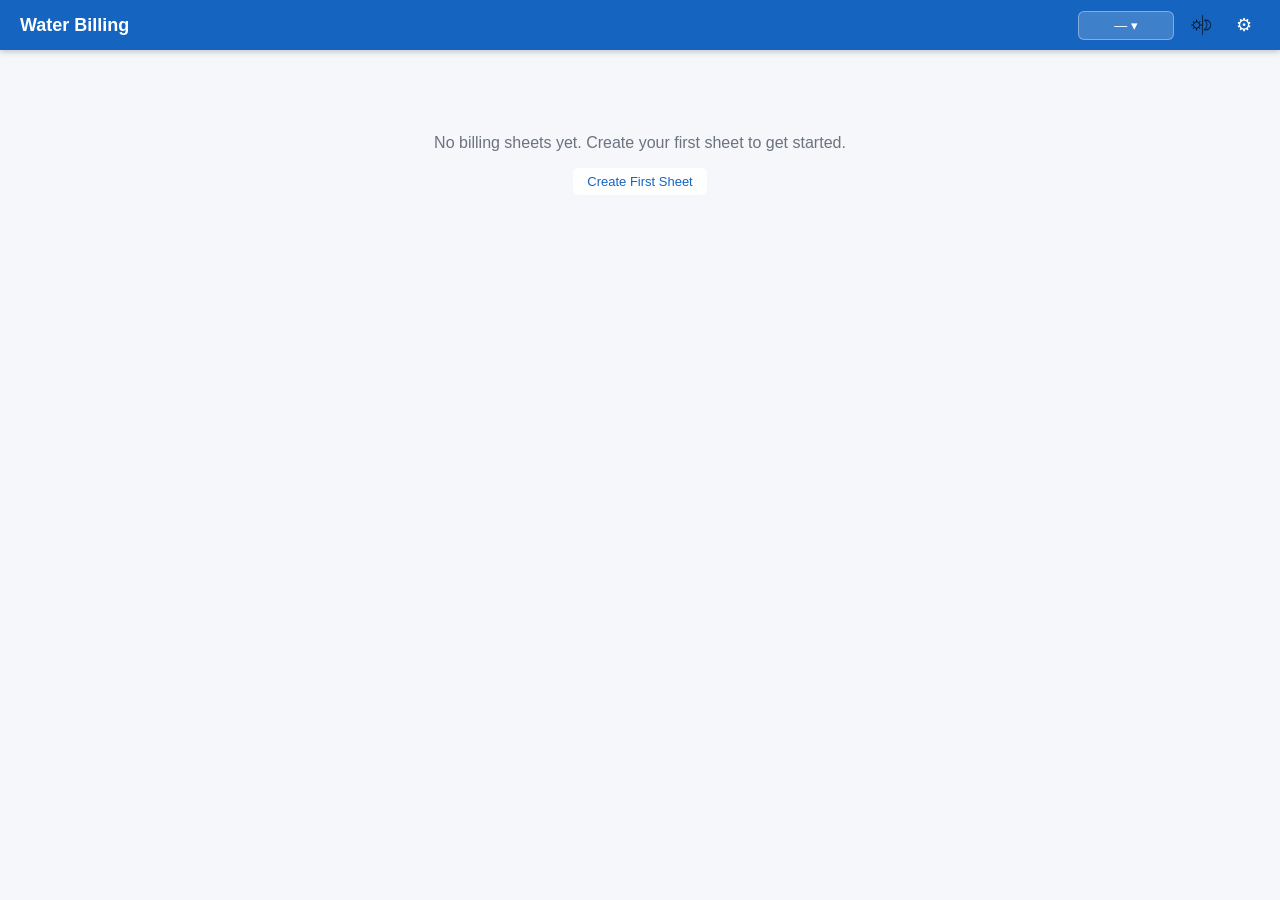
==== index.html @ 3e115691 "Add arrow-button sheet animation with .45s slide Arrow buttons now trigger the same stack-of-papers " ====
<!DOCTYPE html>
<html lang="en">
<head>
  <meta charset="UTF-8">
  <meta name="viewport" content="width=device-width, initial-scale=1.0">
  <meta name="theme-color" content="#1565C0">
  <meta name="description" content="Water meter billing tracker">
  <title>Water Billing</title>
  <link rel="manifest" href="manifest.json">
  <link rel="icon" href="icons/icon.svg" type="image/svg+xml">
  <link rel="stylesheet" href="css/styles.css?v=bdfe032b">
  <script>if(localStorage.getItem('theme')==='dark')document.documentElement.classList.add('dark');</script>
</head>
<body>

  <!-- ── Header ──────────────────────────────────────────────────────────── -->
  <header class="app-header">
    <div class="header-left">
      <h1>Water Billing</h1>
    </div>
    <div class="header-right no-print">
      <div class="period-picker-wrap">
        <button id="btn-period-picker" class="btn btn-secondary period-picker-btn">— ▾</button>
        <div id="period-popover" class="period-popover" hidden>
          <div class="popover-year-nav">
            <button id="popover-prev-year">‹</button>
            <span id="popover-year-label"></span>
            <button id="popover-next-year">›</button>
          </div>
          <div id="popover-month-grid" class="popover-month-grid"></div>
          <button id="btn-new-period" class="btn btn-primary" style="width:100%;margin-top:10px">+ New Sheet</button>
        </div>
      </div>
      <button id="btn-prorate" class="btn btn-secondary" hidden>Prorate</button>
      <button id="btn-print" class="btn btn-secondary" hidden>Print</button>
      <button id="btn-delete-period" class="btn btn-secondary btn-delete-period" hidden title="Delete this billing sheet">Delete Sheet</button>
      <button id="btn-sync" class="btn btn-secondary" hidden title="Sync with GitHub">Sync</button>
      <button id="btn-theme" class="btn btn-icon" aria-label="Toggle dark mode" title="Toggle dark mode"></button>
      <script>
        (function(){
          var dark = localStorage.getItem('theme') === 'dark';
          document.getElementById('btn-theme').innerHTML =
            '<img src="icons/' + (dark ? 'day-night-light' : 'day-night-dark') + '.png" style="height:22px;width:auto;display:block" alt="">';
        })();
      </script>
      <button id="btn-settings" class="btn btn-icon" aria-label="Settings" title="Settings">⚙</button>
    </div>
  </header>

  <!-- ── Main ────────────────────────────────────────────────────────────── -->
  <main class="app-main">

    <!-- Empty state -->
    <div id="empty-state" class="empty-state" hidden>
      <p>No billing sheets yet. Create your first sheet to get started.</p>
      <button id="btn-first-period" class="btn btn-primary">Create First Sheet</button>
    </div>

    <!-- Period view — wrapped in a viewport + track for the carousel swipe -->
    <div id="period-viewport">
    <div id="period-track">
    <div id="period-view" hidden>

      <div class="period-header">
        <div class="period-nav no-print">
          <button id="btn-period-prev" class="btn btn-icon" title="Previous sheet">‹</button>
          <button id="btn-period-next" class="btn btn-icon" title="Next sheet">›</button>
        </div>
        <p id="period-dates" class="period-dates"></p>
        <div id="undo-toolbar" class="undo-toolbar no-print">
          <button id="btn-undo" class="btn btn-undo-redo" title="Undo (Ctrl+Z)" disabled>↩</button>
          <button id="btn-redo" class="btn btn-undo-redo" title="Redo (Ctrl+Y)" disabled>↪</button>
        </div>
      </div>

      <table class="billing-table" id="billing-table">
        <thead>
          <tr>
            <th class="sortable col-account" data-sort="name">Account</th>
            <th class="reading-col col-start">Prev</th>
            <th class="reading-col col-end">Reading</th>
            <th class="num sortable col-gal" data-sort="gallons">Gal</th>
            <th class="num sortable col-amt" data-sort="amount">Amount</th>
          </tr>
        </thead>
        <tbody id="billing-body"></tbody>
        <tfoot  id="billing-foot"></tfoot>
      </table>

      <section id="master-section" class="master-section" hidden>
        <h2 class="section-title">Master Meter</h2>
        <table class="billing-table">
          <thead>
            <tr>
              <th class="col-account">Account</th>
              <th class="num reading-col col-start">Start</th>
              <th class="num reading-col col-end">End</th>
              <th class="num col-gal">Gal</th>
              <th class="num col-amt">Amount</th>
            </tr>
          </thead>
          <tbody id="master-body"></tbody>
        </table>
      </section>

    </div>
    </div>
    </div>
  </main>

  <!-- ── Settings dialog ─────────────────────────────────────────────────── -->
  <dialog id="settings-dialog" class="settings-dialog">
    <div class="dialog-header">
      <h2>Settings</h2>
      <button id="close-settings" class="btn btn-icon" aria-label="Close">×</button>
    </div>
    <div class="dialog-tabs no-print">
      <button class="tab-btn active" data-tab="accounts">Accounts</button>
      <button class="tab-btn" data-tab="rates">Rates</button>
      <button class="tab-btn" data-tab="data">Data</button>
      <button class="tab-btn" data-tab="messages">Messages</button>
    </div>
    <div class="dialog-body">

      <!-- Rates tab -->
      <div id="tab-rates" class="tab-panel active">
        <div class="form-row">
          <label>Base Charge ($)
            <input type="number" id="base-charge" min="0" step="0.01" style="width:120px">
          </label>
          <label>Billing Day of Month
            <input type="number" id="billing-day" min="1" max="31" style="width:80px">
          </label>
          <label>Due Day of Month
            <input type="number" id="due-day" min="1" max="31" style="width:80px">
          </label>
        </div>
        <div style="margin-bottom:14px">
          <button id="btn-toggle-lock-readings" class="btn btn-secondary" style="font-size:13px">Unlock Start Readings</button>
        </div>
        <p style="font-size:12px;color:#6B7280;margin-bottom:10px">
          Enter the upper limit of each tier, as published in the utility's
          rate table. The last row covers all remaining usage.
        </p>
        <table class="rate-table">
          <thead>
            <tr>
              <th>Gallons</th>
              <th>Rate ($/unit)</th>
              <th>Unit (gal)</th>
              <th></th>
            </tr>
          </thead>
          <tbody id="rate-table-body"></tbody>
        </table>
        <button id="btn-add-tier" class="btn btn-secondary" style="margin-top:8px">+ Add Tier</button>
      </div>

      <!-- Accounts tab -->
      <div id="tab-accounts" class="tab-panel" hidden>
        <p style="font-size:12px;color:#6B7280;margin-bottom:12px">
          Accounts marked as <strong>Master</strong> appear in a separate section and are not included in the sub-account totals.
        </p>
        <div id="accounts-editor"></div>
        <button id="btn-add-account" class="btn btn-secondary" style="margin-top:12px">+ Add Account</button>
        <div style="margin-top:16px;padding-top:12px;border-top:1px solid var(--border)">
          <label style="display:flex;align-items:center;gap:6px;font-size:13px;color:var(--text);cursor:pointer">
            <input type="checkbox" id="show-master-section" style="width:auto;margin:0" checked>
            Show master meter section
          </label>
        </div>
      </div>

      <!-- Data tab -->
      <div id="tab-data" class="tab-panel" hidden></div>

      <!-- Messages tab -->
      <div id="tab-messages" class="tab-panel" hidden></div>

    </div>
    <div class="dialog-footer">
      <button id="btn-cancel-settings" class="btn btn-secondary">Cancel</button>
      <button id="btn-save-settings"   class="btn btn-primary">Save</button>
    </div>
  </dialog>

  <!-- ── Period creation dialog ───────────────────────────────────────────── -->
  <dialog id="period-dialog" class="period-dialog">
    <div class="dialog-header">
      <h2 id="period-dialog-title">Create First Sheet</h2>
      <button id="close-period-dialog" class="btn btn-icon" aria-label="Close">×</button>
    </div>
    <div class="dialog-body">
      <div class="form-row">
        <label>End Date
          <input type="date" id="period-end-date">
        </label>
      </div>
    </div>
    <div class="dialog-footer">
      <button id="btn-cancel-period"  class="btn btn-secondary">Cancel</button>
      <button id="btn-confirm-period" class="btn btn-primary">Create</button>
    </div>
  </dialog>

  <!-- ── Prorate dialog ────────────────────────────────────────────────────── -->
  <dialog id="prorate-dialog" class="period-dialog">
    <div class="dialog-header">
      <h2>Prorate Readings</h2>
      <button id="close-prorate-dialog" class="btn btn-icon" aria-label="Close">×</button>
    </div>
    <div class="dialog-body">
      <p style="margin-bottom:14px;font-size:13px;color:var(--muted)">
        Enter the day this reading was actually taken. Usage will be averaged per day
        and scaled to the standard billing sheet length for this month.
      </p>
      <div class="form-row">
        <label>Day reading was taken
          <input type="number" id="prorate-reading-day" min="1" max="31" style="width:80px">
        </label>
      </div>
      <p id="prorate-info" style="font-size:12px;color:var(--muted);margin-top:4px;min-height:1.4em"></p>
    </div>
    <div class="dialog-footer">
      <button id="btn-cancel-prorate" class="btn btn-secondary">Cancel</button>
      <button id="btn-confirm-prorate" class="btn btn-primary">Apply</button>
    </div>
  </dialog>

  <!-- Amount cell context menu -->
  <div id="amt-menu" class="amt-context-menu" hidden>
    <button id="amt-menu-copy"  class="amt-menu-btn">Copy</button>
    <button id="amt-menu-sms"   class="amt-menu-btn">Send Text</button>
    <div id="amt-menu-phone-row" style="display:none;gap:6px;margin-top:6px;padding-top:6px;border-top:1px solid var(--border)">
      <input id="amt-menu-phone" type="tel" placeholder="Phone number" style="flex:1;min-width:0;font-size:13px;padding:5px 8px;border:1px solid var(--border);border-radius:var(--radius);background:var(--bg);color:var(--text)">
      <button id="amt-menu-save-send" class="btn btn-primary" style="font-size:13px;padding:5px 10px">Send</button>
    </div>
  </div>

  <div id="start-menu" class="amt-context-menu" hidden>
    <button id="start-menu-unlock" class="amt-menu-btn">Unlock Start Readings</button>
  </div>

  <!-- QR Code dialog -->
  <dialog id="qr-dialog" class="period-dialog">
    <div class="dialog-header">
      <h2>Sync Key QR Code</h2>
      <button id="close-qr-dialog" class="btn btn-icon" aria-label="Close">×</button>
    </div>
    <div class="dialog-body" style="text-align:center">
      <p style="font-size:13px;color:var(--muted);margin-bottom:12px">Scan on another device to copy the sync key.</p>
      <div id="qr-canvas" style="display:inline-block"></div>
      <p style="margin-top:12px">
        <button id="btn-copy-sync-link" class="btn btn-secondary" style="font-size:13px">Copy Link</button>
      </p>
      <input id="qr-link-input" type="text" readonly style="display:block;width:80%;max-width:400px;padding:8px;margin:8px auto;border:1px solid var(--border);border-radius:var(--radius);font-size:12px;font-family:monospace" />
    </div>
  </dialog>

  <script src="js/vendor/xlsx.full.min.js"></script>
  <script src="js/vendor/qrcode.min.js"></script>
  <script type="module" src="js/app.js?v=434757b7"></script>
</body>
</html>
---- css/styles.css ----
/* ── Reset & Base ─────────────────────────────────────────────────────────── */

*, *::before, *::after { box-sizing: border-box; margin: 0; padding: 0; }

body {
  -webkit-user-select: none;
  user-select: none;
}

:root {
  color-scheme: light;
  --blue:       #1565C0;
  --blue-light: #E3F2FD;
  --blue-mid:   #BBDEFB;
  --bg:         #F5F7FA;
  --surface:    #FFFFFF;
  --border:     #DDE1E7;
  --text:       #1A202C;
  --muted:      #6B7280;
  --danger:     #DC2626;
  --radius:     6px;
  --shadow:     0 1px 4px rgba(0,0,0,.10);
}

/* ── Dark mode ───────────────────────────────────────────────────────────── */

html.dark {
  color-scheme: dark;
  --blue-light: #1E3A5F;
  --blue-mid:   #1E4080;
  --bg:         #111827;
  --surface:    #1F2937;
  --border:     #374151;
  --text:       #F9FAFB;
  --muted:      #9CA3AF;
  --shadow:     0 1px 4px rgba(0,0,0,.4);
}

html.dark dialog                        { background: var(--surface); color: var(--text); }
html.dark .dialog-footer                { background: var(--surface); }
html.dark .dialog-footer .btn-secondary,
html.dark .dialog-body  .btn-secondary  { background: var(--border); }
html.dark .billing-table tbody tr:hover { background: rgba(255,255,255,.04); }
html.dark .dialog-body input,
html.dark .dialog-body textarea,
html.dark .dialog-body select           { background: var(--bg); color: var(--text); }

body {
  font-family: -apple-system, BlinkMacSystemFont, 'Segoe UI', Roboto, sans-serif;
  font-size: 14px;
  color: var(--text);
  background: var(--bg);
  min-height: 100vh;
}

/* ── Header ──────────────────────────────────────────────────────────────── */

.app-header {
  display: flex;
  align-items: center;
  justify-content: space-between;
  gap: 12px;
  background: var(--blue);
  color: #fff;
  padding: 10px 20px;
  position: sticky;
  top: 0;
  z-index: 100;
  box-shadow: 0 2px 6px rgba(0,0,0,.2);
  -webkit-transform: translateZ(0);
  transform: translateZ(0);
}

.app-header h1 {
  font-size: 18px;
  font-weight: 600;
  white-space: nowrap;
}

.header-right {
  display: flex;
  align-items: center;
  gap: 8px;
  flex-wrap: nowrap;
}

/* ── Period picker popover ───────────────────────────────────────────────── */

.period-picker-wrap { position: relative; }

.period-picker-btn { min-width: 96px; }

.period-popover {
  position: absolute;
  top: calc(100% + 6px);
  left: 0;
  background: var(--surface);
  color: var(--text);
  border: 1px solid var(--border);
  border-radius: var(--radius);
  box-shadow: 0 4px 16px rgba(0,0,0,.15);
  padding: 10px;
  z-index: 200;
  min-width: 180px;
  -webkit-user-select: none;
  user-select: none;
}

.popover-year-nav {
  display: flex;
  align-items: center;
  justify-content: space-between;
  font-weight: 600;
  font-size: 14px;
  margin-bottom: 8px;
}
.popover-year-nav button {
  background: transparent;
  border: none;
  color: var(--text);
  font-size: 18px;
  cursor: pointer;
  padding: 2px 6px;
  border-radius: var(--radius);
  line-height: 1;
}
.popover-year-nav button:hover:not(:disabled) { background: var(--bg); }
.popover-year-nav button:disabled { opacity: 0.3; cursor: default; }

.popover-month-grid {
  display: grid;
  grid-template-columns: repeat(4, 1fr);
  gap: 4px;
}
.popover-month {
  padding: 5px 4px;
  background: var(--bg);
  border: 1px solid var(--border);
  border-radius: var(--radius);
  font-size: 12px;
  cursor: pointer;
  color: var(--text);
  text-align: center;
}
.popover-month:hover:not(:disabled) {
  background: var(--blue-light);
  color: var(--blue);
  border-color: var(--blue-mid);
}
.popover-month.active { background: var(--blue); color: #fff; border-color: var(--blue); }
.popover-month:disabled { opacity: 0.3; cursor: default; }

/* ── Buttons ─────────────────────────────────────────────────────────────── */

.btn {
  -webkit-appearance: none;
  appearance: none;
  padding: 6px 14px;
  border: none;
  border-radius: var(--radius);
  font-size: 13px;
  font-weight: 500;
  cursor: pointer;
  transition: filter .15s;
  white-space: nowrap;
}
.btn:hover { filter: brightness(.92); }
.btn:active { filter: brightness(.85); }

.btn-primary   { background: #fff; color: var(--blue); }
.btn-secondary { background: rgba(255,255,255,.18); color: #fff; border: 1px solid rgba(255,255,255,.35); }
.btn-icon      { background: transparent; color: #fff; font-size: 18px; padding: 4px 8px; line-height: 1; }
.btn-danger    { background: var(--danger); color: #fff; }
.btn-delete-period { color: #ffb3b3; border-color: rgba(255,100,100,.4); }
#btn-sync { padding: 6px 10px; }

/* Buttons inside white panels */
.dialog-body .btn,
.dialog-footer .btn {
  background: var(--blue);
  color: #fff;
}
.dialog-footer .btn-secondary,
.dialog-body .btn-secondary {
  background: #f0f0f0;
  color: var(--text);
  border: 1px solid var(--border);
}
.dialog-body .btn-danger { background: var(--danger); color: #fff; }

/* ── Main ────────────────────────────────────────────────────────────────── */

.app-main {
  padding: 24px 20px;
  max-width: 640px;
  margin: 0 auto;
}

/* ── Period stack swipe ──────────────────────────────────────────────────── */
/* Stack-of-papers model: the later-dated sheet is the top of the stack. The live
   pane sits in normal flow (so the viewport keeps its height); during a swipe a
   transient ghost of the neighbor is overlaid absolutely. Exactly one sheet moves
   per gesture — the top one — while the other holds still. */
#period-viewport { position: relative; overflow: hidden; }
#period-track    { position: relative; }
#period-view     { position: relative; background: var(--bg); will-change: transform; }
.period-ghost {
  position: absolute;
  top: 0;
  left: 0;
  width: 100%;
  background: var(--bg);
  pointer-events: none;
  user-select: none;
  will-change: transform;
}
/* Leading-edge shadow on whichever sheet is moving, sells the layering. Cast to
   the left so the moving sheet's left edge reads as a lifted page over the sheet
   beneath (true for both swipe directions). Only present during a gesture so print
   and the static view are unaffected. */
.sheet-lift { box-shadow: -16px 0 28px -6px rgba(0, 0, 0, .45); }
html.dark .sheet-lift { box-shadow: -16px 0 28px -6px rgba(0, 0, 0, .7); }

/* ── Period dates ────────────────────────────────────────────────────────── */

.period-header {
  display: flex;
  align-items: center;
  justify-content: space-between;
  margin-bottom: 16px;
}

.period-nav {
  display: flex;
  gap: 2px;
}
.period-nav .btn-icon {
  color: var(--text);
  font-size: 20px;
  font-weight: 700;
  padding: 2px 6px;
}
.period-nav .btn-icon:disabled {
  color: var(--border);
  cursor: default;
}

.period-dates {
  font-size: 13px;
  color: var(--muted);
}

/* ── Undo / Redo toolbar ─────────────────────────────────────────────────────── */

.undo-toolbar {
  display: flex;
  gap: 2px;
}

.btn-undo-redo {
  background: var(--surface);
  color: var(--text);
  font-size: 18px;
  padding: 4px 9px;
  line-height: 1;
  border-radius: var(--radius);
  border: 1px solid var(--border);
}
.btn-undo-redo:hover:not(:disabled) {
  background: var(--blue-light);
  color: var(--blue);
  border-color: var(--blue-mid);
}
.btn-undo-redo:disabled { opacity: 0.45; cursor: default; filter: none; }

.period-dates .prorated-badge {
  display: inline-block;
  margin-left: 8px;
  background: #FFF3CD;
  color: #856404;
  border: 1px solid #FFE083;
  border-radius: 4px;
  padding: 1px 7px;
  font-size: 11px;
  font-weight: 600;
}

/* ── Billing Table ───────────────────────────────────────────────────────── */

.billing-table {
  width: 100%;
  table-layout: fixed;
  border-collapse: collapse;
  background: var(--surface);
  border-radius: var(--radius);
  box-shadow: var(--shadow);
  overflow: hidden;
}

.billing-table th {
  background: var(--blue-light);
  color: var(--blue);
  font-weight: 600;
  font-size: 12px;
  text-transform: uppercase;
  letter-spacing: .04em;
  padding: 10px 10px;
  border-bottom: 2px solid var(--blue-mid);
  text-align: left;
}


.billing-table td {
  padding: 9px 10px;
  border-bottom: 1px solid var(--border);
  vertical-align: middle;
  overflow: hidden;
}

.billing-table tbody tr:last-child td { border-bottom: none; }
.billing-table tbody tr:hover { background: #F9FBFF; }

.billing-table tfoot tr { background: var(--blue-light); font-weight: 600; }

.num { text-align: right; font-variant-numeric: tabular-nums; }
.col-account { overflow: hidden; text-overflow: ellipsis; white-space: nowrap; }
.reading-col { width: 108px; }
th.col-start, th.col-end { text-align: center; }
.col-gal     { width: 84px; }
.col-amt     { width: 100px; }
th.col-gal, th.col-amt { text-align: right; }
.col-defective { color: var(--muted); }
.col-defective input { color: var(--muted); }

td.col-amt {
  -webkit-user-select: none;
  user-select: none;
}
.sms-trigger { cursor: pointer; }
.sms-trigger:hover { color: var(--blue); }
.sms-sent { color: #15803d; }
.sms-sent::after { content: ' ✓'; font-size: 11px; opacity: 0.75; }

.amt-context-menu {
  position: fixed;
  z-index: 200;
  background: var(--surface);
  border: 1px solid var(--border);
  border-radius: var(--radius);
  box-shadow: 0 4px 16px rgba(0,0,0,.18);
  padding: 6px;
  min-width: 140px;
  display: flex;
  flex-direction: column;
  gap: 4px;
}
.amt-context-menu[hidden] { display: none; }
.amt-menu-btn {
  background: none;
  border: none;
  text-align: left;
  padding: 7px 10px;
  font-size: 14px;
  color: var(--text);
  border-radius: calc(var(--radius) - 2px);
  cursor: pointer;
  width: 100%;
}
.amt-menu-btn:hover { background: var(--bg); }

/* Inline reading inputs */
.reading-input {
  width: 100%;
  border: none;
  background: transparent;
  font: inherit;
  color: inherit;
  text-align: right;
  padding: 2px 4px;
  border-radius: 3px;
  -moz-appearance: textfield;
}
.reading-input::-webkit-inner-spin-button,
.reading-input::-webkit-outer-spin-button { -webkit-appearance: none; }

/* Visually masks an input without it being a real password field,
   so the browser does not offer to save it as a credential. */
input.masked {
  -webkit-text-security: disc;
  text-security: disc;
}
.reading-input:focus {
  outline: 2px solid var(--blue);
  background: var(--blue-light);
}

/* ── Column sort ─────────────────────────────────────────────────────────── */

th.sortable { cursor: pointer; user-select: none; }
th.sortable:hover { background: var(--blue-mid); }
th.sort-asc::after  { content: ' ▲'; font-size: 9px; opacity: .8; }
th.sort-desc::after { content: ' ▼'; font-size: 9px; opacity: .8; }

/* ── Master Meter section ────────────────────────────────────────────────── */

.master-section {
  margin-top: 28px;
}

.section-title {
  font-size: 13px;
  font-weight: 600;
  color: var(--muted);
  text-transform: uppercase;
  letter-spacing: .05em;
  margin-bottom: 10px;
}

/* ── Empty state ─────────────────────────────────────────────────────────── */

.empty-state {
  text-align: center;
  padding: 60px 20px;
  color: var(--muted);
}
.empty-state p { margin-bottom: 16px; font-size: 16px; }

/* ── Dialogs ─────────────────────────────────────────────────────────────── */

dialog {
  border: none;
  border-radius: 10px;
  padding: 0;
  box-shadow: 0 8px 32px rgba(0,0,0,.18);
  max-width: 620px;
  width: 92vw;
}
dialog::backdrop { background: rgba(0,0,0,.45); }

.dialog-header {
  display: flex;
  align-items: center;
  justify-content: space-between;
  padding: 16px 20px;
  border-bottom: 1px solid var(--border);
}
.dialog-header h2 { font-size: 16px; }
.dialog-header .btn-icon { color: var(--muted); font-size: 22px; }

.dialog-tabs {
  display: flex;
  border-bottom: 1px solid var(--border);
  padding: 0 20px;
}
.tab-btn {
  padding: 10px 16px;
  background: none;
  border: none;
  border-bottom: 3px solid transparent;
  font-size: 13px;
  font-weight: 500;
  color: var(--muted);
  cursor: pointer;
  margin-bottom: -1px;
}
.tab-btn.active { color: var(--blue); border-bottom-color: var(--blue); }

.dialog-body {
  padding: 20px;
  max-height: 62vh;
  overflow-y: auto;
}
.tab-panel { display: none; }
.tab-panel.active { display: block; }

.dialog-footer {
  display: flex;
  justify-content: flex-end;
  gap: 8px;
  padding: 14px 20px;
  border-top: 1px solid var(--border);
  background: #FAFAFA;
}

/* ── Settings: rate editor ───────────────────────────────────────────────── */

.form-row {
  display: flex;
  gap: 20px;
  margin-bottom: 18px;
  flex-wrap: wrap;
}
.form-row label {
  display: flex;
  flex-direction: column;
  gap: 4px;
  font-size: 12px;
  font-weight: 600;
  color: var(--muted);
  text-transform: uppercase;
  letter-spacing: .04em;
}
.form-row input {
  padding: 7px 10px;
  border: 1px solid var(--border);
  border-radius: var(--radius);
  font-size: 14px;
  width: 130px;
}
.form-row input:focus { outline: 2px solid var(--blue); border-color: transparent; }

.rate-table {
  width: 100%;
  border-collapse: collapse;
  margin-bottom: 12px;
  font-size: 13px;
}
.rate-table th {
  text-align: left;
  font-size: 11px;
  color: var(--muted);
  text-transform: uppercase;
  letter-spacing: .04em;
  padding: 6px 10px;
  border-bottom: 2px solid var(--border);
}
.rate-table td {
  padding: 6px 6px;
  border-bottom: 1px solid var(--border);
}
.rate-table input[type="number"],
.rate-table input[type="text"] {
  width: 100%;
  padding: 5px 8px;
  border: 1px solid var(--border);
  border-radius: 4px;
  font-size: 13px;
}
.rate-table input:focus { outline: 2px solid var(--blue); border-color: transparent; }
.rate-table .final-tier { color: var(--muted); font-style: italic; padding: 7px 10px; }
.tier-range-wrap { display: flex; align-items: center; gap: 6px; }
.tier-range-prefix { color: var(--muted); font-size: 12px; white-space: nowrap; }
.tier-range-wrap input { flex: 1; min-width: 60px; }

/* ── Settings: accounts editor ───────────────────────────────────────────── */

.account-row {
  padding: 10px 0;
}

.acc-primary {
  display: grid;
  grid-template-columns: auto 1fr 1fr auto auto;
  gap: 8px;
  align-items: center;
  margin-bottom: 6px;
}
.acc-secondary {
  padding-left: 28px; /* align under name/holder columns, past the drag handle */
  display: flex;
  align-items: center;
  gap: 12px;
}

.account-row input[type="text"],
.account-row input[type="email"],
.account-row input[type="tel"],
.account-row input[type="number"] {
  padding: 6px 9px;
  border: 1px solid var(--border);
  border-radius: var(--radius);
  font-size: 13px;
  width: 100%;
}
.account-row input:focus { outline: 2px solid var(--blue); border-color: transparent; }
.account-row label.master-label {
  display: flex;
  align-items: center;
  gap: 4px;
  font-size: 12px;
  color: var(--muted);
  white-space: nowrap;
}
.acc-header {
  display: grid;
  grid-template-columns: auto 1fr 1fr auto auto;
  gap: 8px;
  padding: 4px 0 8px;
  font-size: 11px;
  font-weight: 600;
  color: var(--muted);
  text-transform: uppercase;
  letter-spacing: .04em;
  border-bottom: 2px solid var(--border);
  margin-bottom: 4px;
}

/* ── Drag-and-drop (account reordering) ─────────────────────────────────── */

.drag-handle {
  display: block;
  cursor: grab;
  user-select: none;
  align-self: center;
  width: 16px;
  min-width: 16px;
  height: 4px;
  background: #9CA3AF;
  border-radius: 2px;
  box-shadow: 0 6px 0 #9CA3AF, 0 12px 0 #9CA3AF;
}
.drag-handle:hover,
.drag-handle:hover { background: #1565C0; box-shadow: 0 6px 0 #1565C0, 0 12px 0 #1565C0; }
.drag-handle:active { cursor: grabbing; }
.dragging { opacity: 0.4; }
.drag-over-top    { box-shadow: 0 -2px 0 var(--blue); }
.drag-over-bottom { box-shadow: 0  2px 0 var(--blue); }

/* ── Data tab (import / export) ─────────────────────────────────────────── */

.data-section {
  margin-bottom: 24px;
}
.data-section-title {
  font-size: 13px;
  font-weight: 700;
  color: var(--text);
  margin-bottom: 10px;
  text-transform: uppercase;
  letter-spacing: .04em;
}
.data-actions { display: flex; flex-direction: column; gap: 8px; }
.data-action  { display: flex; align-items: center; gap: 12px; }
.data-desc    { font-size: 12px; color: var(--muted); }
.data-action .btn { min-width: 210px; text-align: left; flex-shrink: 0; }
.data-action .btn:disabled { opacity: .45; cursor: not-allowed; }

.import-warning {
  background: #FEF2F2;
  border: 1px solid #FECACA;
  color: #991B1B;
  border-radius: var(--radius);
  padding: 10px 14px;
  font-size: 13px;
}

.import-preview { margin-top: 14px; }
.import-table {
  width: 100%;
  border-collapse: collapse;
  font-size: 13px;
  margin-bottom: 6px;
}
.import-table th {
  background: var(--blue-light);
  color: var(--blue);
  font-size: 11px;
  text-transform: uppercase;
  letter-spacing: .04em;
  padding: 6px 10px;
  border-bottom: 2px solid var(--blue-mid);
  text-align: left;
}
.import-table th.num,
.import-table td.num { text-align: right; }
.import-table td { padding: 5px 10px; border-bottom: 1px solid var(--border); }
.import-table tr.import-changed td { background: #F0FDF4; }
.import-warn { font-size: 12px; color: var(--danger); margin-top: 4px; }

/* ── Period creation dialog ──────────────────────────────────────────────── */

.period-dialog .dialog-body input[type="date"] {
  padding: 7px 10px;
  border: 1px solid var(--border);
  border-radius: var(--radius);
  font-size: 14px;
}

/* ── Mobile / desktop visibility ────────────────────────────────────────── */

@media (min-width: 601px) { .no-desktop { display: none !important; } }

/* ── Mobile ──────────────────────────────────────────────────────────────── */

@media (max-width: 370px) {
  .header-left { min-width: 0; overflow: hidden; }
  .header-right { gap: 4px; flex-shrink: 0; }
  .app-header h1 { font-size: 13px; overflow: hidden; text-overflow: ellipsis; }
  .period-picker-btn { min-width: 0; max-width: 88px; font-size: 11px; overflow: hidden; white-space: nowrap; text-overflow: ellipsis; }
}

@media (max-width: 600px) {
  .app-header { padding: 8px 12px; gap: 8px; }
  .app-header h1 { font-size: 15px; }

  /* Hide management buttons — desktop tasks */
  #btn-prorate,
  #btn-print,
  #btn-delete-period { display: none !important; }

  /* Constrain dialogs to the viewport */
  dialog { width: 96vw; }

  /* Settings dialog body: cap height so the footer stays on screen.
     ~160px accounts for header + tabs + footer. */
  .settings-dialog .dialog-body {
    max-height: calc(90vh - 160px);
    max-height: calc(90dvh - 160px);
  }

  .app-main { padding: 12px; }

  /* Hide the Prev column; squeeze the others so Gal fits */
  .billing-table .col-start { display: none; }
  .billing-table .reading-col { width: 96px; }
  .billing-table .col-gal { width: 62px; }
  .billing-table .col-amt { width: 86px; }
  .billing-table th.col-gal,
  .billing-table td.col-gal { padding-left: 4px; padding-right: 6px; }
  .billing-table th.col-amt,
  .billing-table td.col-amt { padding-left: 4px; }
  .billing-table td.col-gal { font-size: 13px; }

  /* Prevent iOS tap-zoom (font-size < 16px triggers zoom); larger touch targets */
  .reading-input { font-size: 16px; }
  .billing-table td { padding: 10px; }
  .billing-table td.col-end { padding: 6px 8px; }
}

/* ── Print ───────────────────────────────────────────────────────────────── */

@media print {
  .no-print { display: none !important; }

  body { background: white; font-size: 12px; }

  .app-header {
    background: none;
    color: black;
    position: static;
    box-shadow: none;
    border-bottom: 2px solid black;
    padding: 8px 0;
  }
  .app-header h1 { font-size: 16px; }
  .period-picker-wrap { display: none; }

  .app-main { padding: 12px 0; max-width: none; }

  .billing-table {
    box-shadow: none;
    border: 1px solid #ccc;
  }
  .billing-table th {
    background: #eee;
    color: black;
    border-bottom: 1px solid #999;
  }
  .billing-table tfoot tr { background: #eee; }

  .reading-input {
    border: none;
    text-align: right;
    font-size: 12px;
  }

  .master-section { margin-top: 16px; }
}

/* Gallons cell when the end reading is below the start reading */
.usage-warning { color: var(--danger); font-weight: 600; }
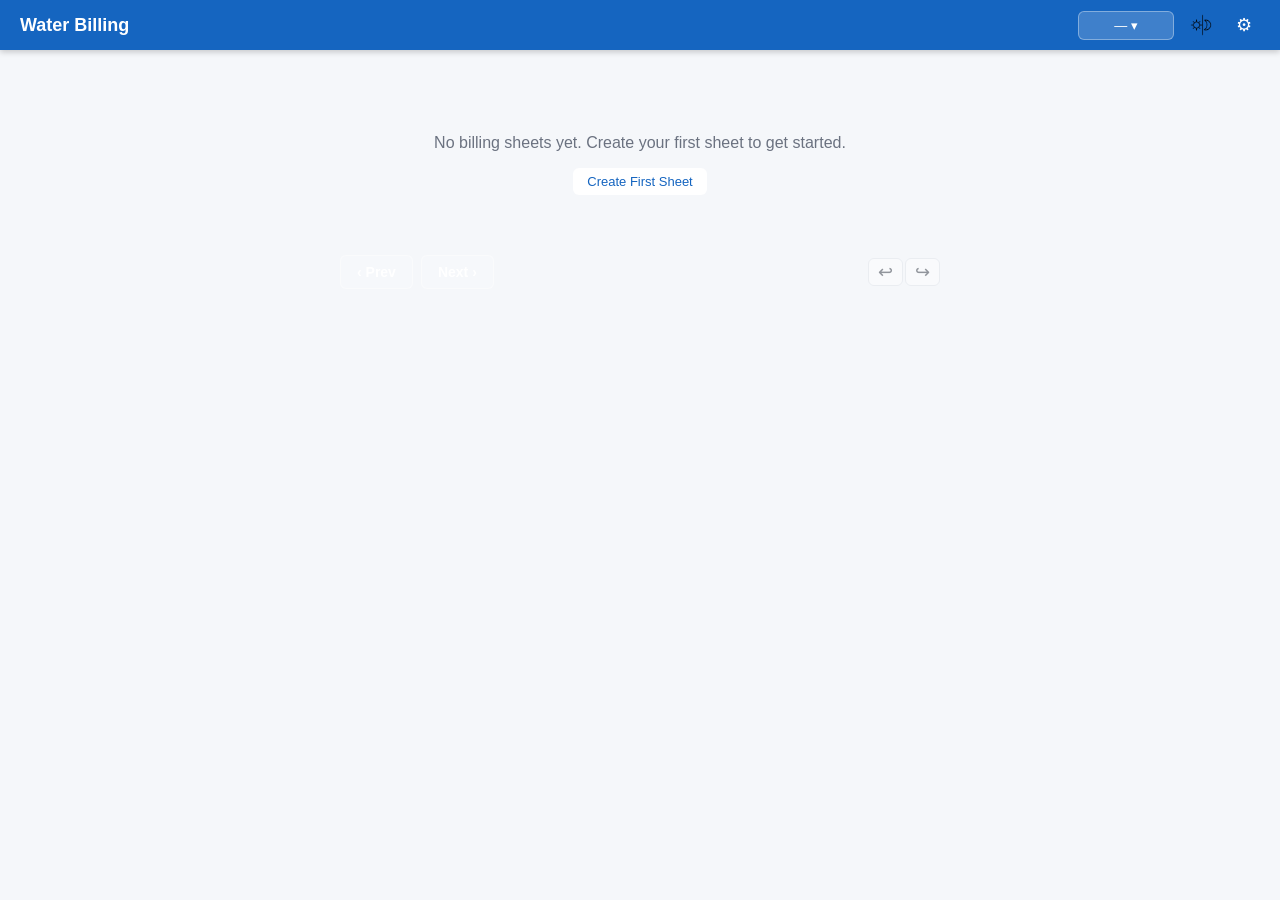
==== commit cefa0006: "sheet header no longer moves on swipe" ====
--- a/index.html
+++ b/index.html
@@ -8,7 +8,7 @@
   <title>Water Billing</title>
   <link rel="manifest" href="manifest.json">
   <link rel="icon" href="icons/icon.svg" type="image/svg+xml">
-  <link rel="stylesheet" href="css/styles.css?v=bdfe032b">
+  <link rel="stylesheet" href="css/styles.css?v=2899e314">
   <script>if(localStorage.getItem('theme')==='dark')document.documentElement.classList.add('dark');</script>
 </head>
 <body>
@@ -58,13 +58,12 @@
 
     <!-- Period view — wrapped in a viewport + track for the carousel swipe -->
     <div id="period-viewport">
-    <div id="period-track">
-    <div id="period-view" hidden>
-
-      <div class="period-header">
+
+      <!-- Header stays fixed above the sliding sheets; not part of the swipe pane. -->
+      <div class="period-header" id="period-header" hidden>
         <div class="period-nav no-print">
-          <button id="btn-period-prev" class="btn btn-icon" title="Previous sheet">‹</button>
-          <button id="btn-period-next" class="btn btn-icon" title="Next sheet">›</button>
+          <button id="btn-period-prev" class="btn btn-secondary btn-period-nav" title="Previous sheet">‹ Prev</button>
+          <button id="btn-period-next" class="btn btn-secondary btn-period-nav" title="Next sheet">Next ›</button>
         </div>
         <p id="period-dates" class="period-dates"></p>
         <div id="undo-toolbar" class="undo-toolbar no-print">
@@ -72,6 +71,9 @@
           <button id="btn-redo" class="btn btn-undo-redo" title="Redo (Ctrl+Y)" disabled>↪</button>
         </div>
       </div>
+
+    <div id="period-track">
+    <div id="period-view" hidden>
 
       <table class="billing-table" id="billing-table">
         <thead>
@@ -86,6 +88,10 @@
         <tbody id="billing-body"></tbody>
         <tfoot  id="billing-foot"></tfoot>
       </table>
+
+      <p class="no-print" style="margin:10px 2px 0;font-size:13px;font-weight:700;color:var(--text)">
+        Tap an amount to preview and text that account's bill.
+      </p>
 
       <section id="master-section" class="master-section" hidden>
         <h2 class="section-title">Master Meter</h2>
@@ -227,15 +233,26 @@
     </div>
   </dialog>
 
-  <!-- Amount cell context menu -->
-  <div id="amt-menu" class="amt-context-menu" hidden>
-    <button id="amt-menu-copy"  class="amt-menu-btn">Copy</button>
-    <button id="amt-menu-sms"   class="amt-menu-btn">Send Text</button>
-    <div id="amt-menu-phone-row" style="display:none;gap:6px;margin-top:6px;padding-top:6px;border-top:1px solid var(--border)">
-      <input id="amt-menu-phone" type="tel" placeholder="Phone number" style="flex:1;min-width:0;font-size:13px;padding:5px 8px;border:1px solid var(--border);border-radius:var(--radius);background:var(--bg);color:var(--text)">
-      <button id="amt-menu-save-send" class="btn btn-primary" style="font-size:13px;padding:5px 10px">Send</button>
-    </div>
-  </div>
+  <!-- ── Send text dialog ──────────────────────────────────────────────────── -->
+  <dialog id="sms-dialog" class="period-dialog">
+    <div class="dialog-header">
+      <h2 id="sms-dialog-title">Send Text</h2>
+      <button id="close-sms-dialog" class="btn btn-icon" aria-label="Close">×</button>
+    </div>
+    <div class="dialog-body">
+      <pre id="sms-dialog-preview" style="white-space:pre-wrap;font:inherit;margin:0 0 8px;padding:10px 12px;background:var(--bg);border:1px solid var(--border);border-radius:var(--radius)"></pre>
+      <p style="margin:0 0 12px;font-size:12px;color:var(--muted)">You'll be able to review and edit this message in your messaging app before sending.</p>
+      <div id="sms-phone-row" class="form-row" style="display:none">
+        <label>Phone number
+          <input type="tel" id="sms-phone" inputmode="tel" placeholder="Phone number">
+        </label>
+      </div>
+    </div>
+    <div class="dialog-footer">
+      <button id="btn-cancel-sms" class="btn btn-secondary">Cancel</button>
+      <button id="btn-send-sms"   class="btn btn-primary">Send</button>
+    </div>
+  </dialog>
 
   <div id="start-menu" class="amt-context-menu" hidden>
     <button id="start-menu-unlock" class="amt-menu-btn">Unlock Start Readings</button>
@@ -259,6 +276,6 @@
 
   <script src="js/vendor/xlsx.full.min.js"></script>
   <script src="js/vendor/qrcode.min.js"></script>
-  <script type="module" src="js/app.js?v=434757b7"></script>
+  <script type="module" src="js/app.js?v=bb5f055f"></script>
 </body>
 </html>
--- a/css/styles.css
+++ b/css/styles.css
@@ -232,17 +232,17 @@
 
 .period-nav {
   display: flex;
-  gap: 2px;
-}
-.period-nav .btn-icon {
-  color: var(--text);
-  font-size: 20px;
-  font-weight: 700;
-  padding: 2px 6px;
-}
-.period-nav .btn-icon:disabled {
-  color: var(--border);
+  gap: 8px;
+}
+.btn-period-nav {
+  font-size: 14px;
+  font-weight: 600;
+  padding: 8px 16px;
+}
+.btn-period-nav:disabled {
+  opacity: 0.45;
   cursor: default;
+  filter: none;
 }
 
 .period-dates {
@@ -336,6 +336,7 @@
   -webkit-user-select: none;
   user-select: none;
 }
+td.col-amt[data-account-id]:not([data-account-id="0"]) { cursor: pointer; }
 .sms-trigger { cursor: pointer; }
 .sms-trigger:hover { color: var(--blue); }
 .sms-sent { color: #15803d; }
@@ -710,6 +711,9 @@
 
   .app-main { padding: 12px; }
 
+  /* Trim nav buttons so they don't crowd the header on narrow screens */
+  .btn-period-nav { padding: 8px 12px; }
+
   /* Hide the Prev column; squeeze the others so Gal fits */
   .billing-table .col-start { display: none; }
   .billing-table .reading-col { width: 96px; }
